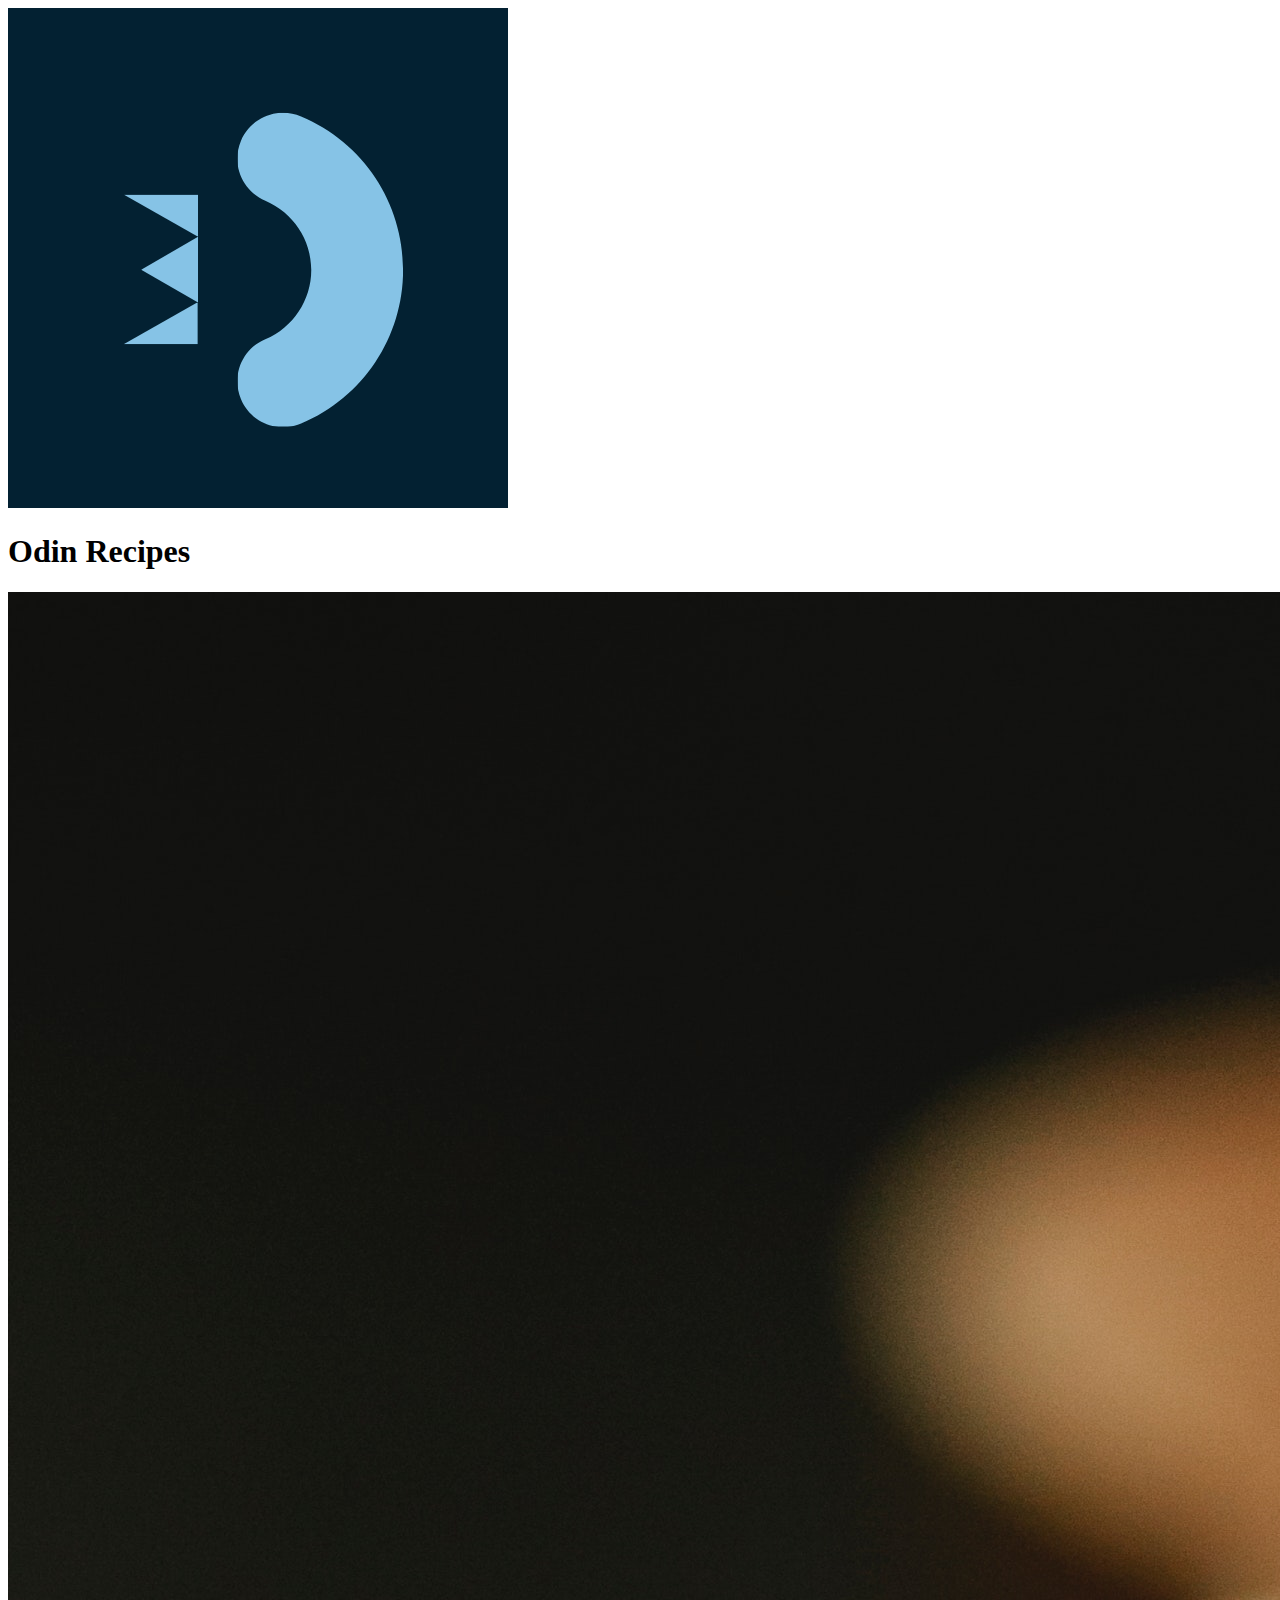
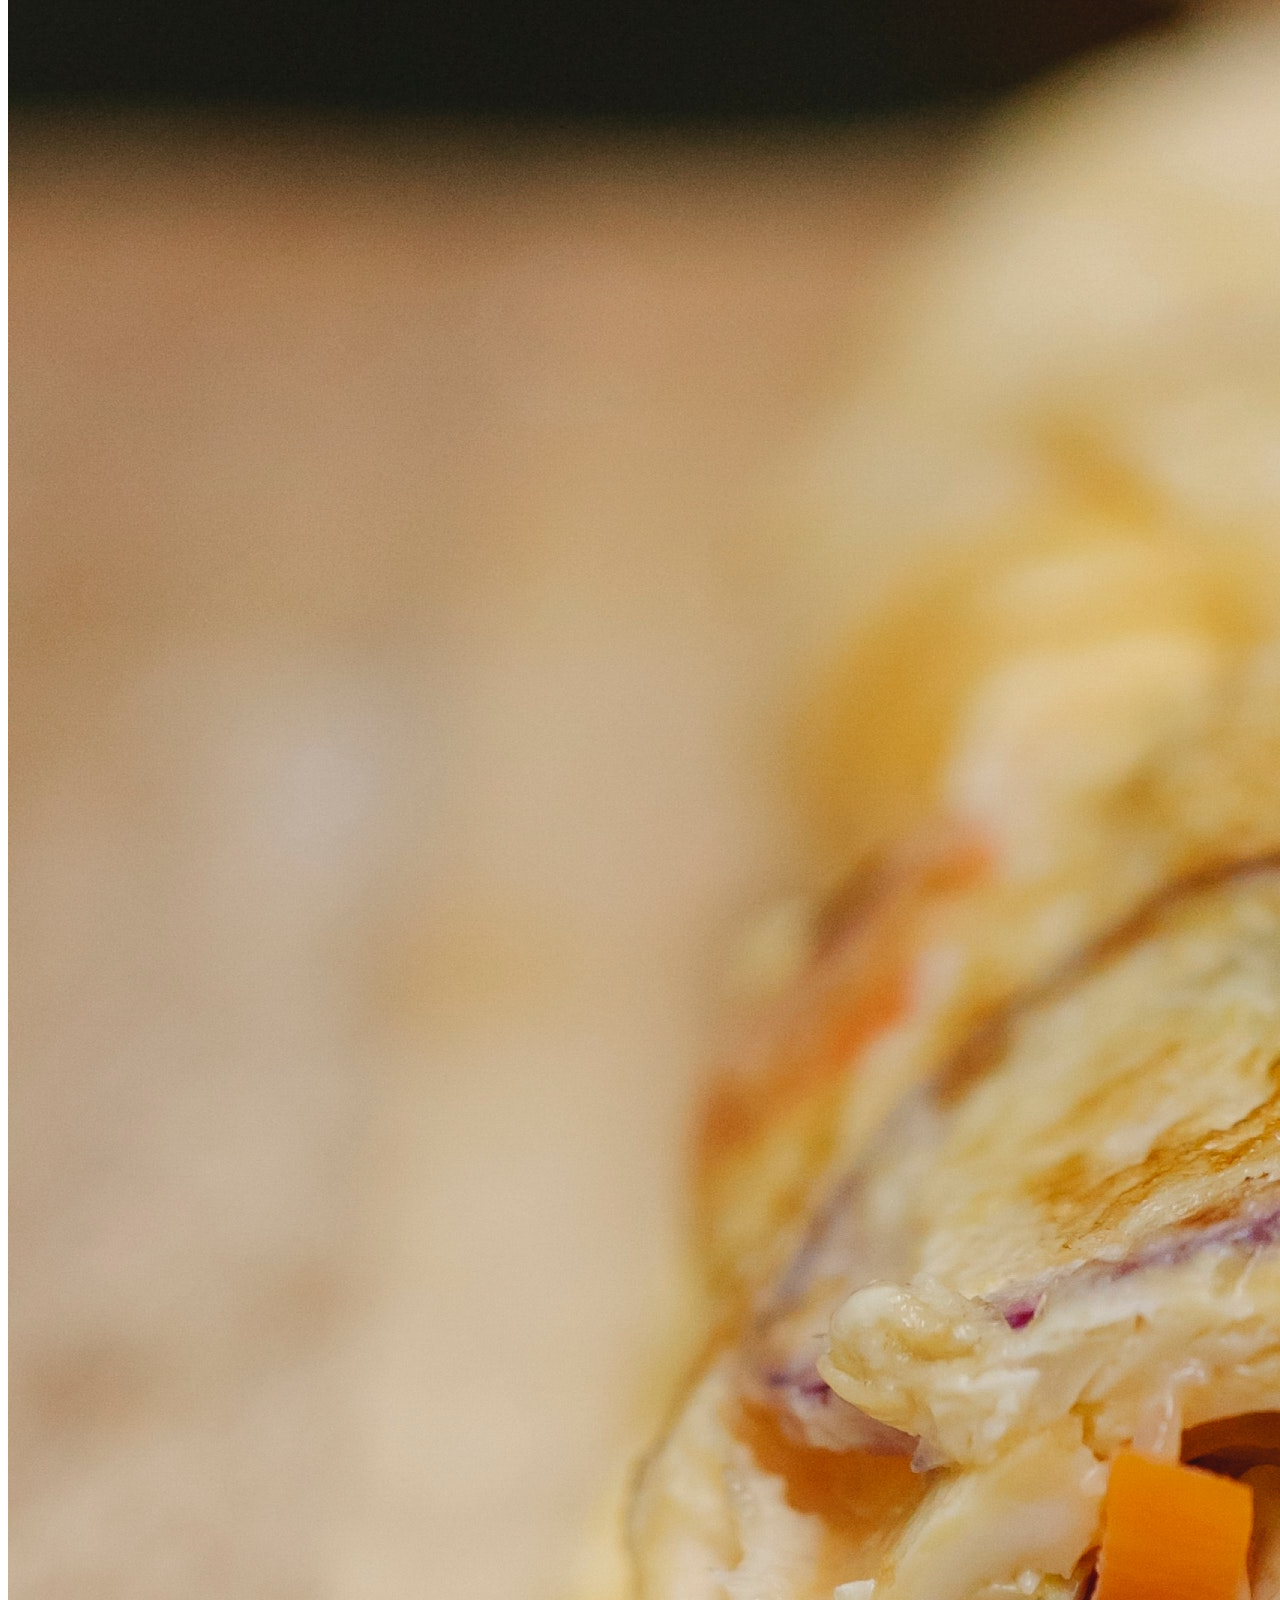
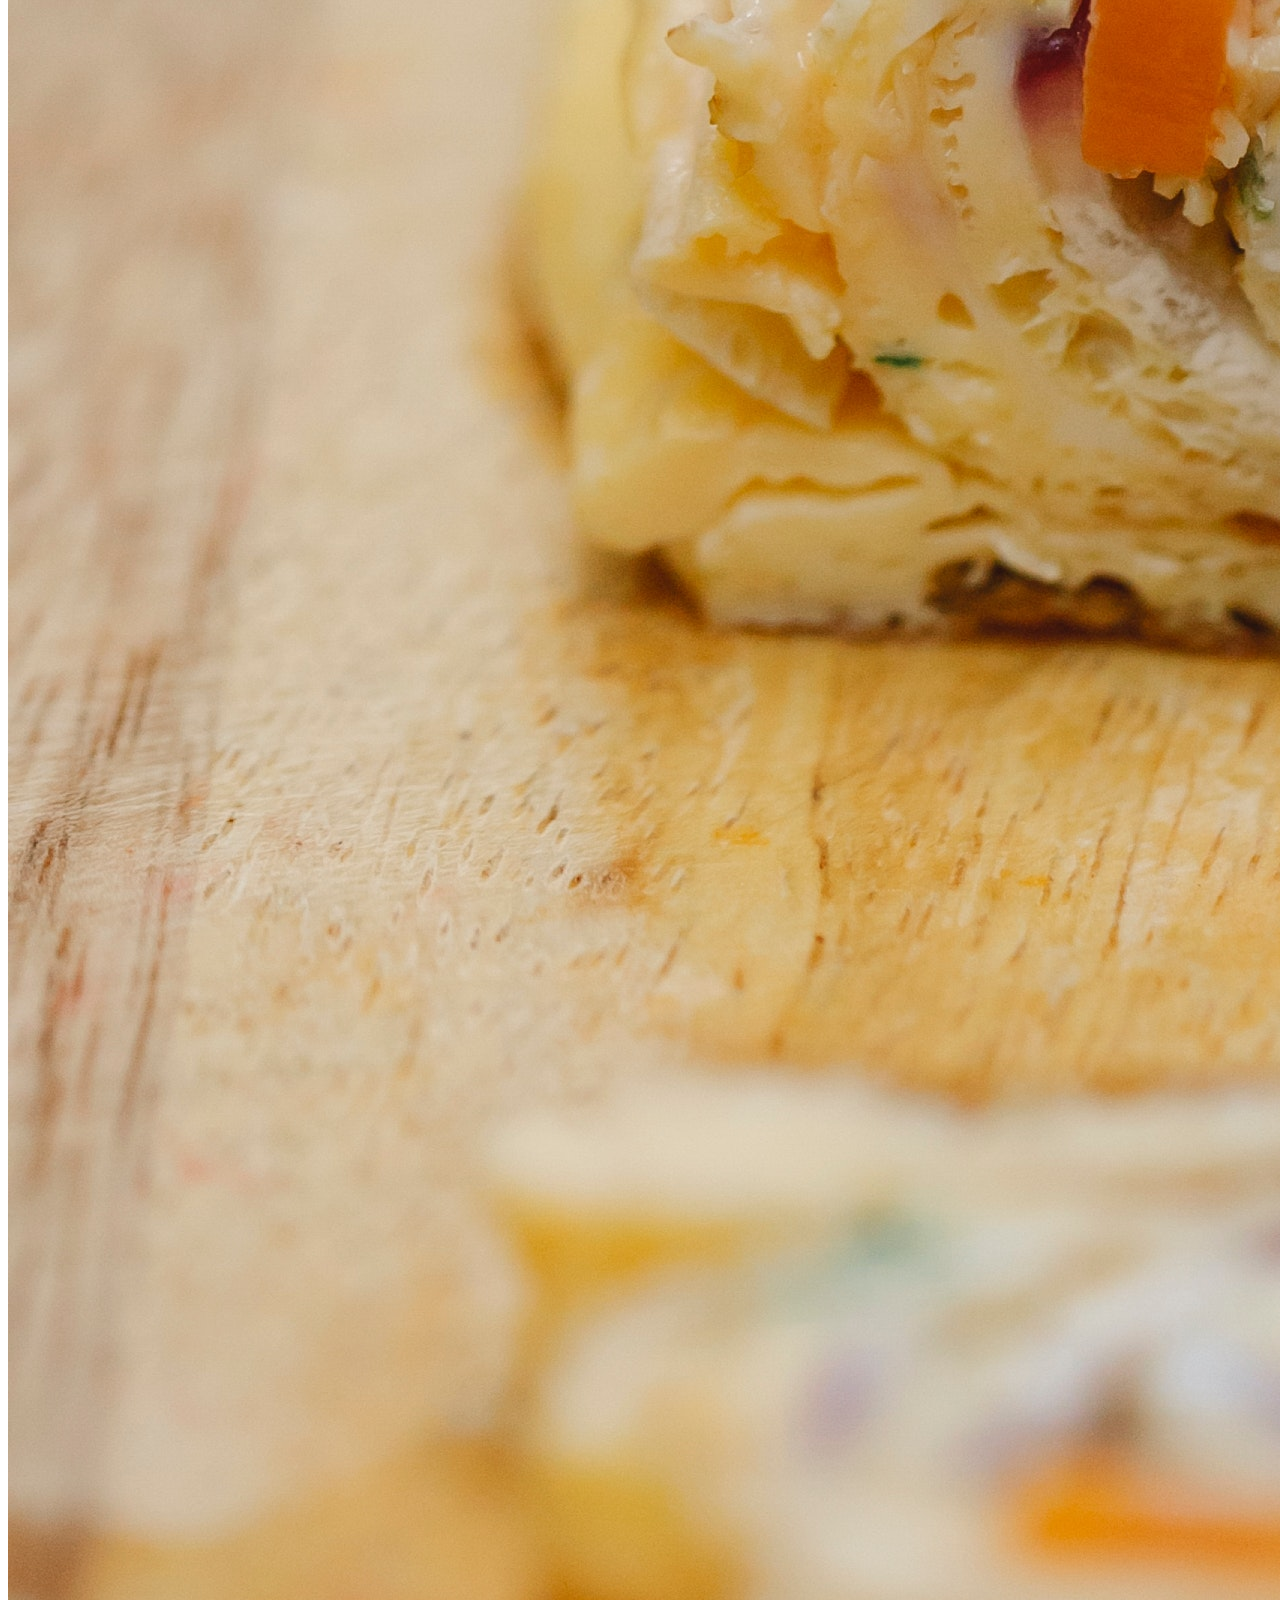
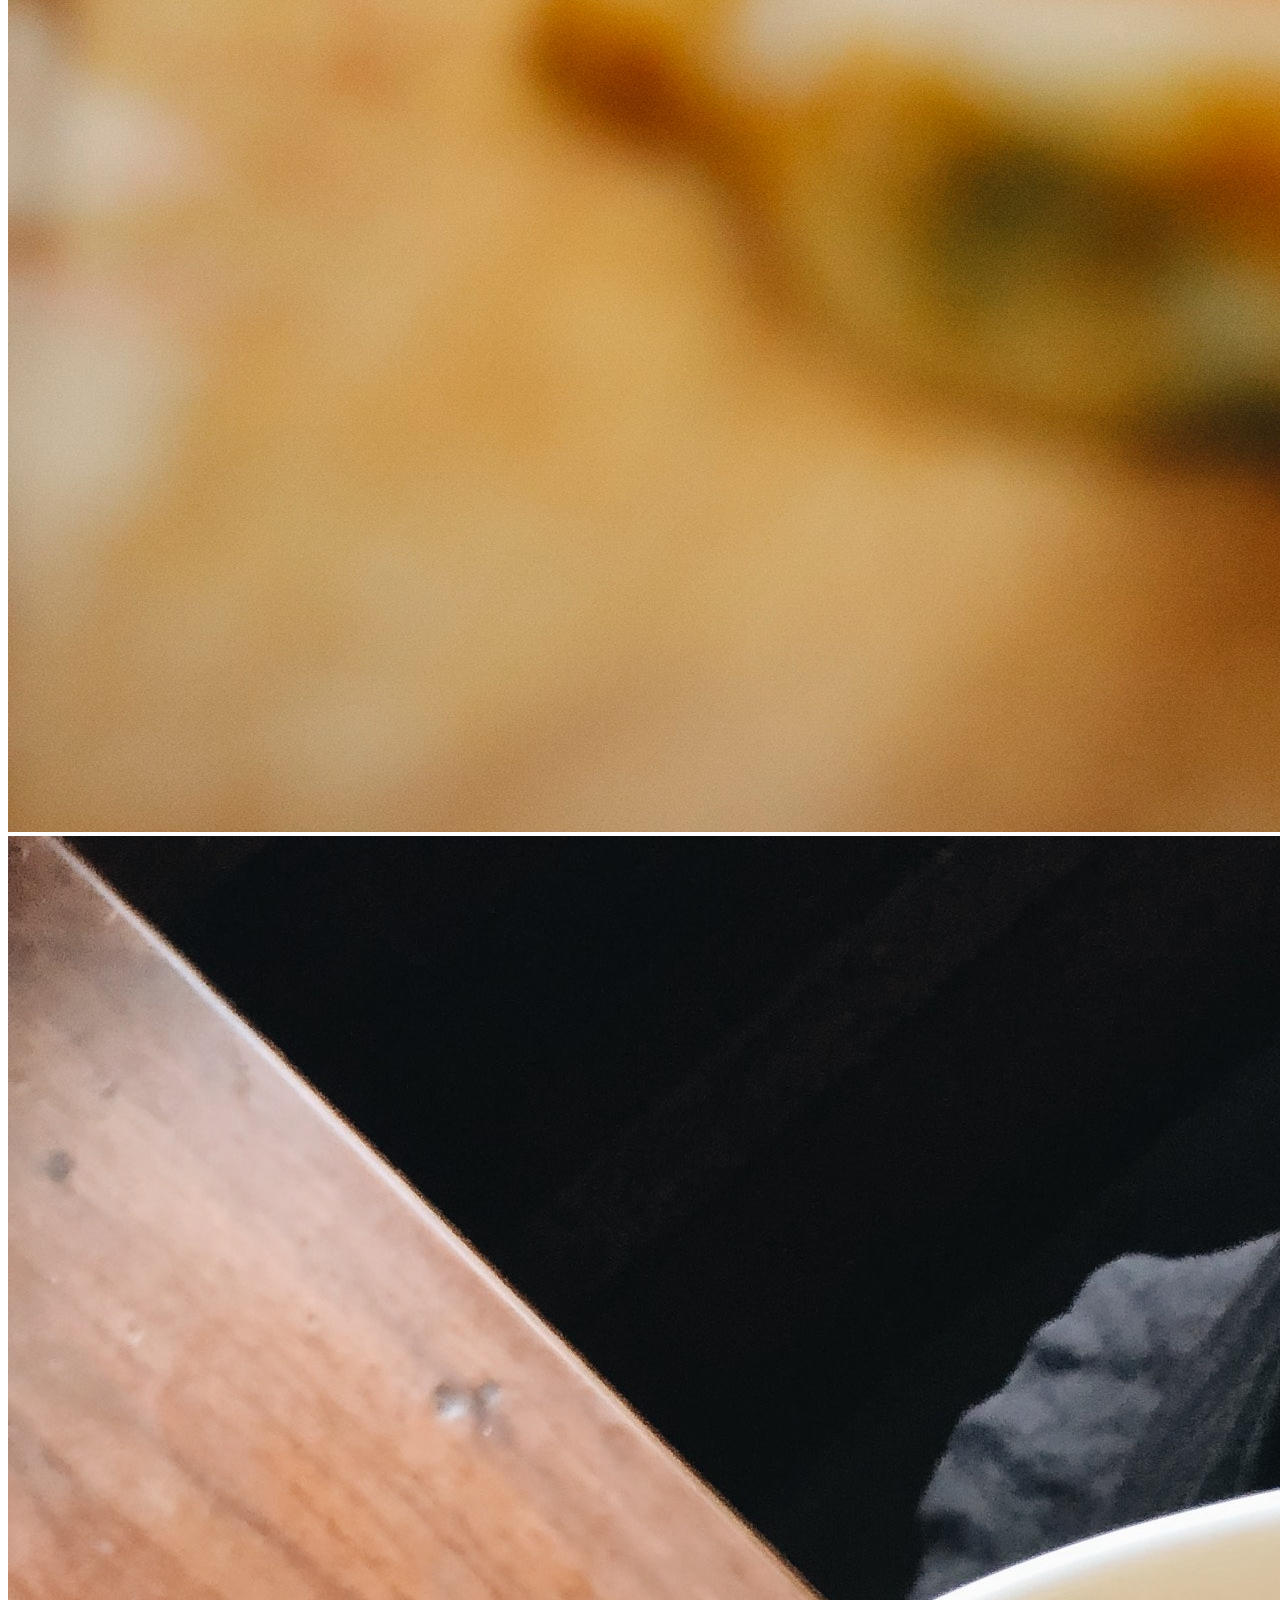
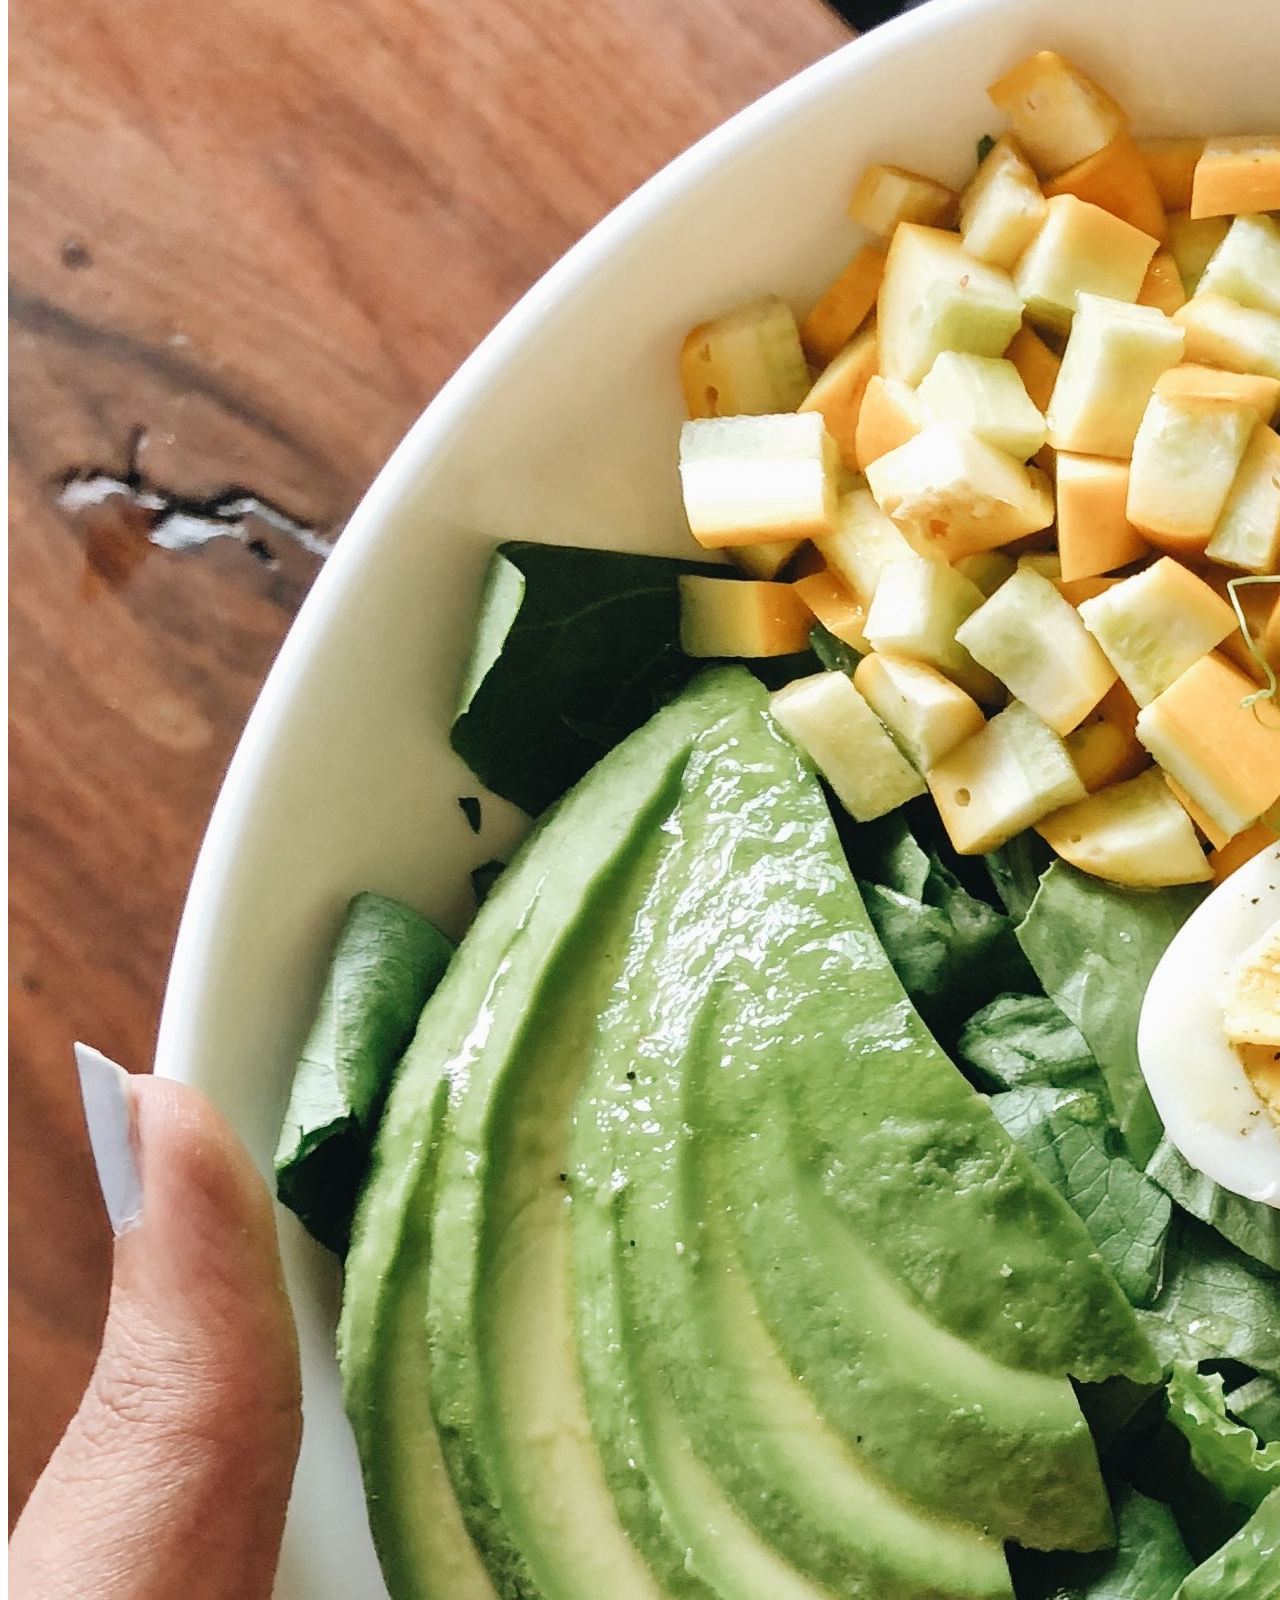
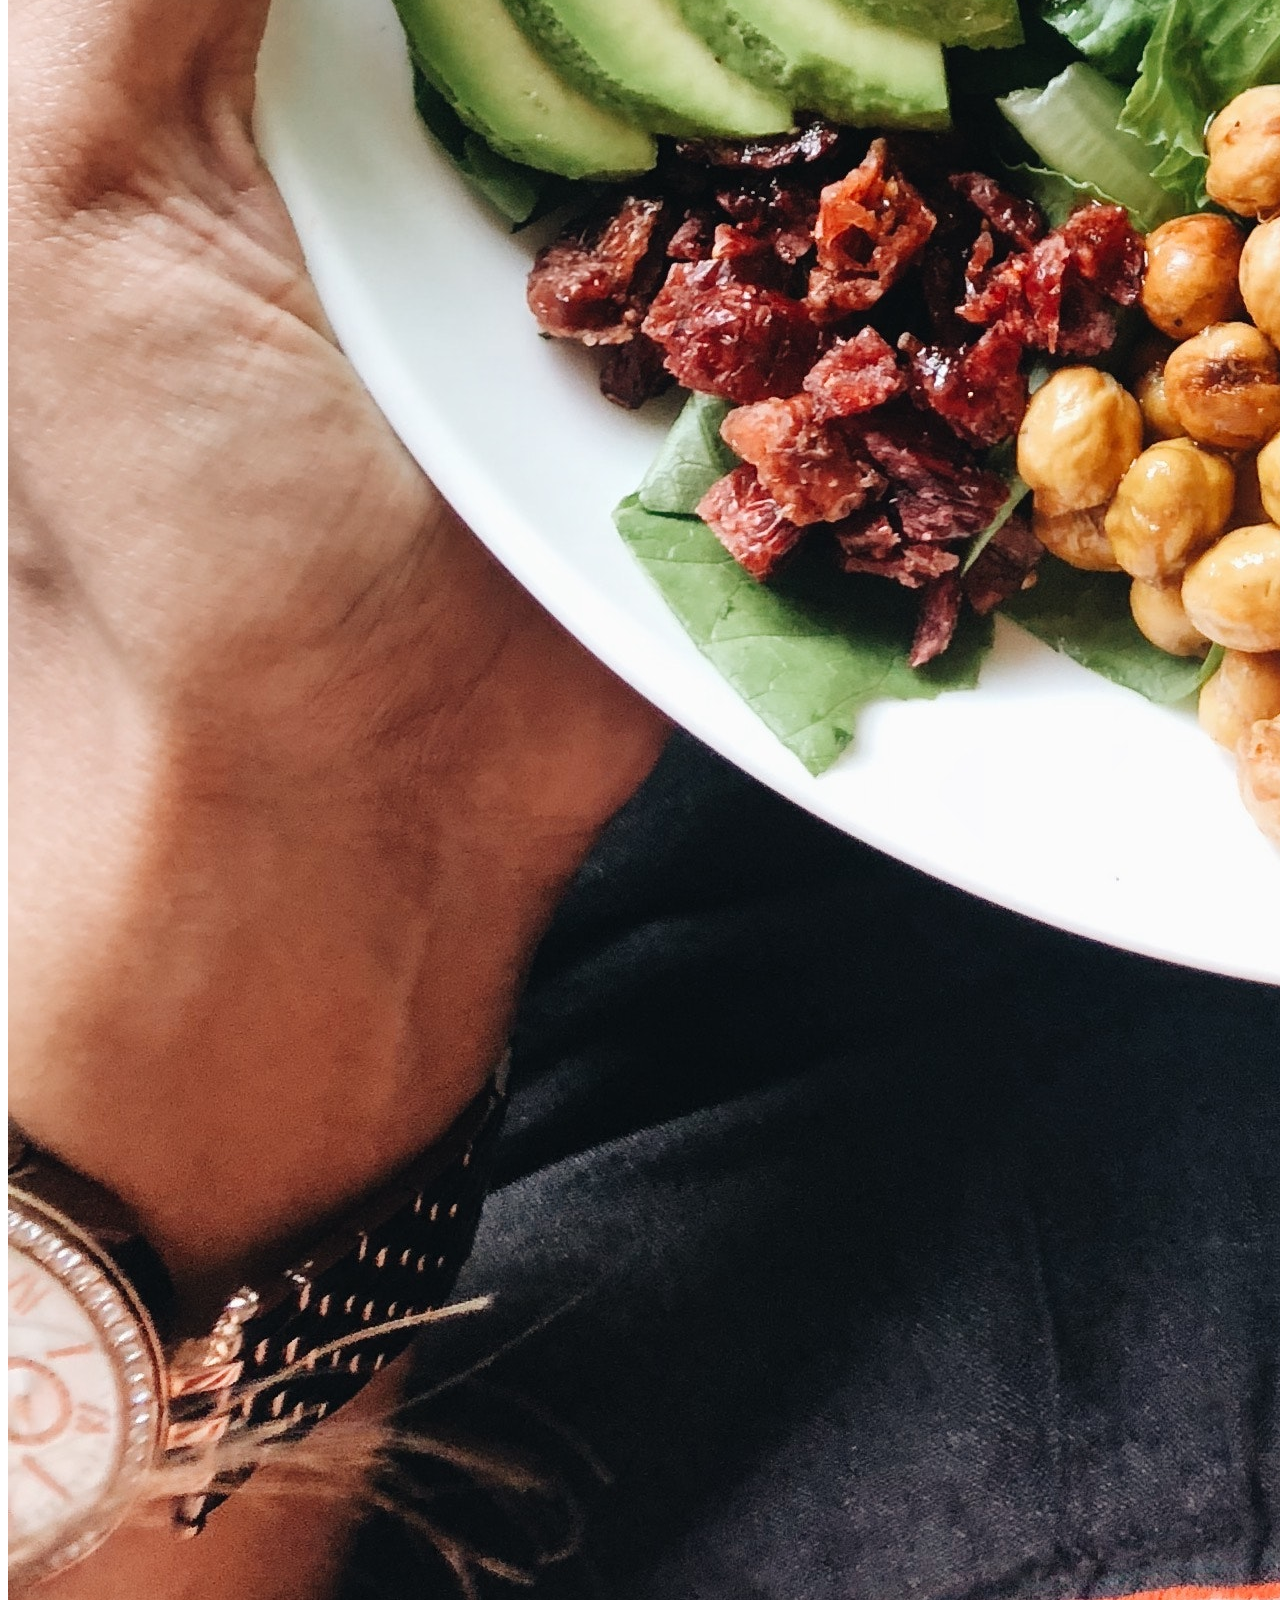
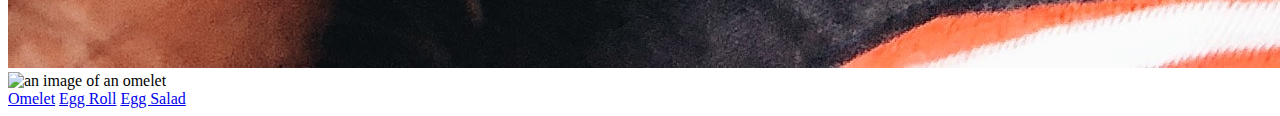
==== index.html @ 4e8c94a3 "Add images to the main page" ====
<!DOCTYPE html>
<html lang="en">
<head>
    <meta charset="UTF-8">
    <meta name="viewport" content="width=device-width, initial-scale=1.0">
    <title>Odin Recipes</title>
</head>

<body>

    <header>
        <img src="images/recipe-logo.png" alt="recipe-logo"> 
        <h1>Odin Recipes</h1>
    </header>

    <div class="recipe-images">
        <img src="images/egg-roll.jpg" alt="an image of an egg roll"> 
        <img src="images/egg-salad.jpg" alt="an image of an egg salad">
        <img src="images/omelet.jpg" alt="an image of an omelet">
    </div>

    <li>
        <a href="recipes/omelet.html">Omelet</a>
        <a href="recipes/egg-roll.html">Egg Roll</a>
        <a href="recipes/egg-salad.html">Egg Salad</a>
    </li>

</body>
</html>
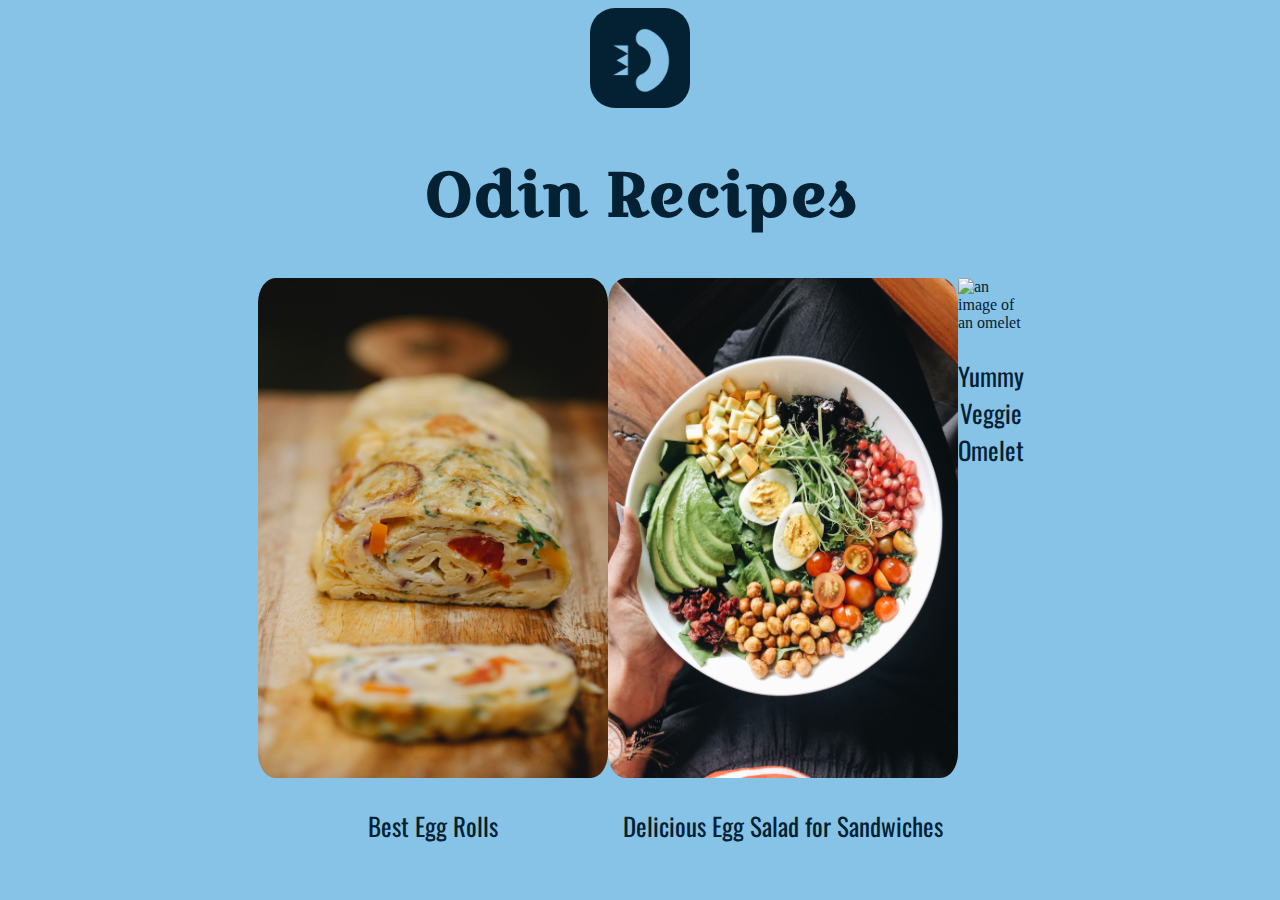
==== commit 55f7ee76: "Style main page" ====
--- a/index.html
+++ b/index.html
@@ -3,27 +3,34 @@
 <head>
     <meta charset="UTF-8">
     <meta name="viewport" content="width=device-width, initial-scale=1.0">
+    <link rel="stylesheet" href="styles.css"> 
     <title>Odin Recipes</title>
 </head>
 
 <body>
 
-    <header>
-        <img src="images/recipe-logo.png" alt="recipe-logo"> 
-        <h1>Odin Recipes</h1>
-    </header>
+   
 
-    <div class="recipe-images">
-        <img src="images/egg-roll.jpg" alt="an image of an egg roll"> 
-        <img src="images/egg-salad.jpg" alt="an image of an egg salad">
-        <img src="images/omelet.jpg" alt="an image of an omelet">
+    <img src="images/recipe-logo.png" alt="recipe-logo" class="logo">
+
+    <h1>Odin Recipes</h1>
+
+    <div class="content">
+        <div class="item">
+            
+            <a href="recipes/egg-roll.html"><img src="images/egg-roll.jpg" alt="an image of an egg roll"></a>
+            <a href="recipes/egg-roll.html"><p>Best Egg Rolls</p></a>
+        </div>
+        <div class="item">
+            <a href="recipes/egg-salad.html"><img src="images/egg-salad.jpg" alt="an image of an egg salad"></a>
+            <a href="recipes/egg-salad.html"><p>Delicious Egg Salad for Sandwiches</p></a>
+        </div>
+        <div class="item">
+            <a href="recipes/omelet.html"><img src="images/omelet.jpg" alt="an image of an omelet"></a>
+            <a href="recipes/omelet.html"><p>Yummy Veggie Omelet</p></a>
+        </div>
     </div>
 
-    <li>
-        <a href="recipes/omelet.html">Omelet</a>
-        <a href="recipes/egg-roll.html">Egg Roll</a>
-        <a href="recipes/egg-salad.html">Egg Salad</a>
-    </li>
 
 </body>
 </html>--- a/styles.css
+++ b/styles.css
@@ -0,0 +1,80 @@
+
+
+:root {
+    --lightBlue: #86C3E6; 
+    --darkBlue: #032132;
+}
+
+@font-face {
+    font-family: headerFont;
+    src: url(font/Croissant_One/CroissantOne-Regular.ttf);
+}
+
+@font-face {
+    font-family: secondFont;
+    src: url(font/Oswald/Oswald-VariableFont_wght.ttf);
+}
+
+body {
+    background-color: var(--lightBlue);
+}
+
+.logo-container {
+    
+}
+
+h1 {
+    text-align: center;
+    font-size: 62px;
+    color: var(--darkBlue);
+    font-family: headerFont;
+}
+
+a {
+    text-decoration: none;
+}
+
+a:link {
+    color: var(--darkBlue);
+}
+
+a:hover {
+    color: white;
+}
+
+a:active {
+    color: var(--lightBlue);
+}
+
+.logo {
+    width: 100px;
+    height: 100px;
+    border-radius: 25%;
+    margin-left: auto;
+    margin-right: auto;
+    display: block;
+}
+
+
+.content {
+    display: flex;
+    justify-content: space-around;
+    margin-left: 250px;
+    margin-right: 250px;
+}
+
+.item img {
+    width: 350px;
+    height: 500px;
+    border-radius: 5%;
+}
+
+.item img:hover {
+    transform: scale(1.05);
+}
+
+.item p {
+    text-align: center;
+    font-size: 25px;
+    font-family: secondFont;
+}